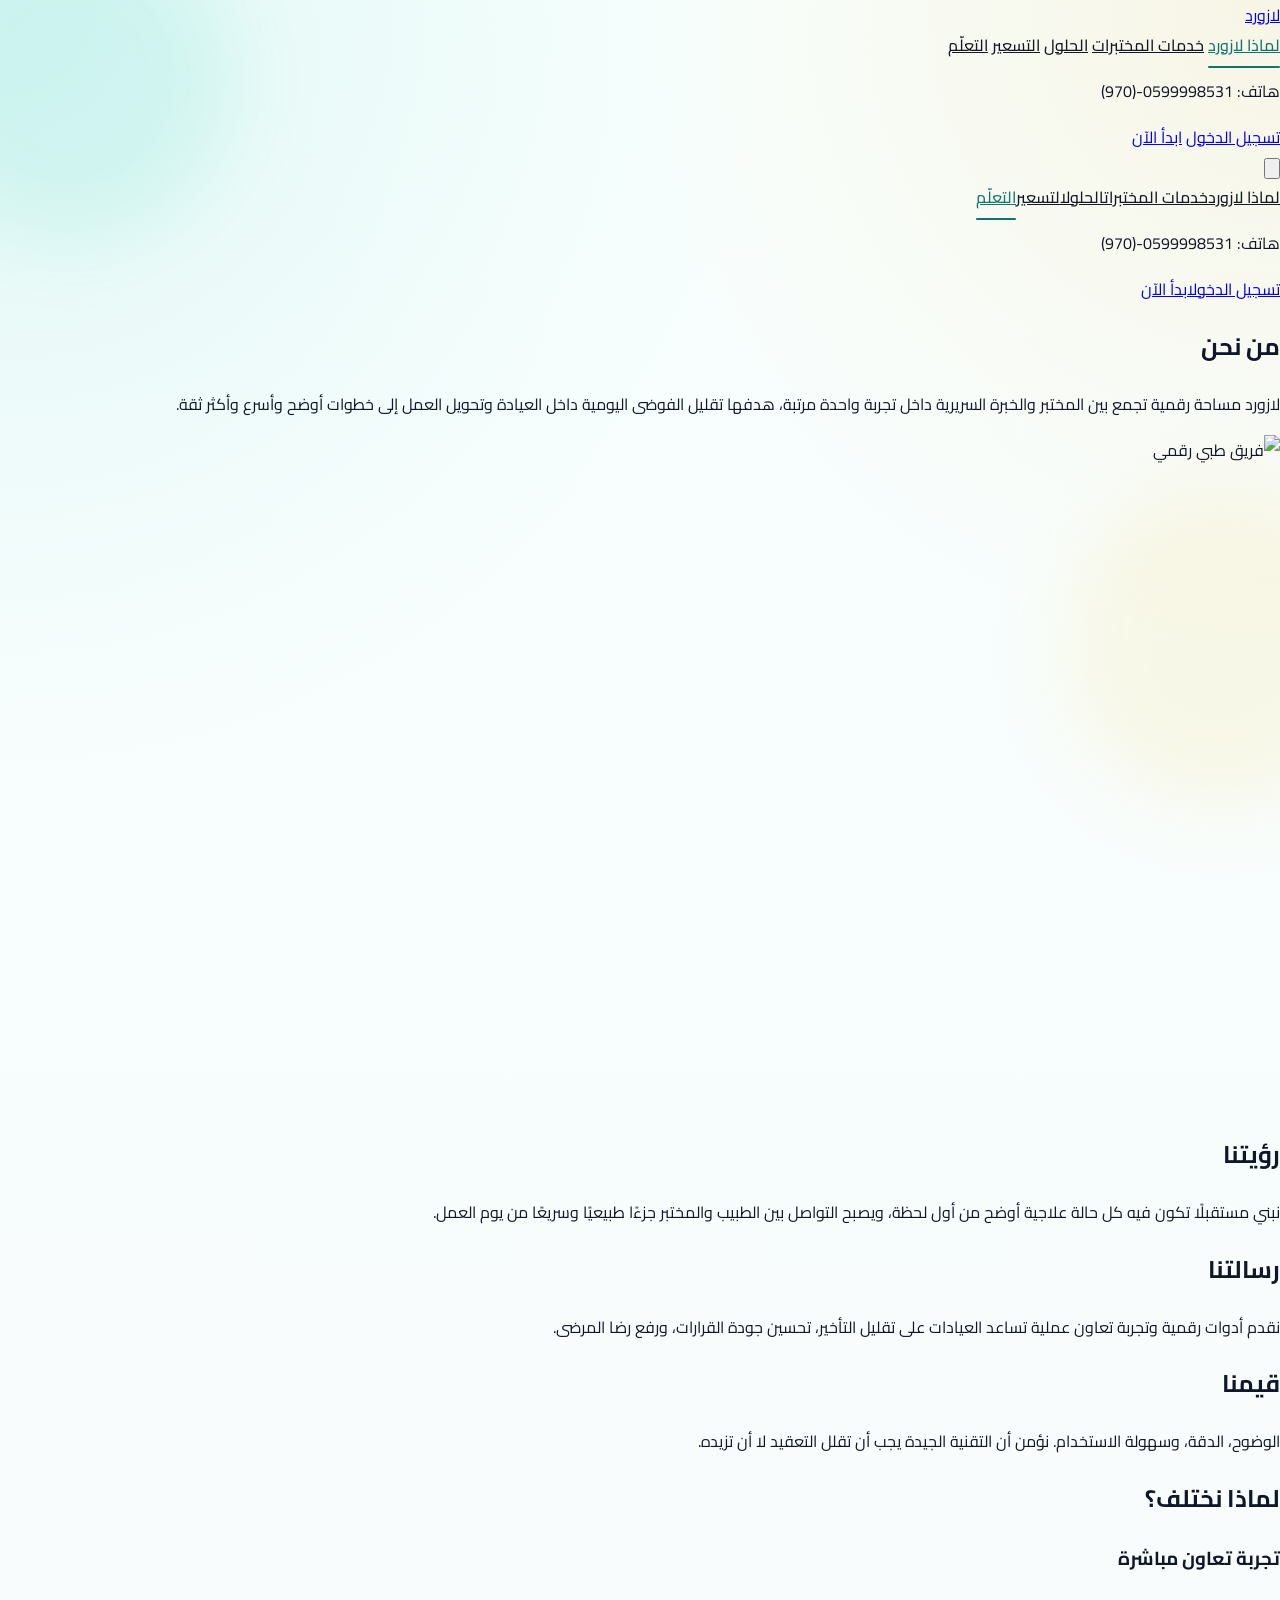
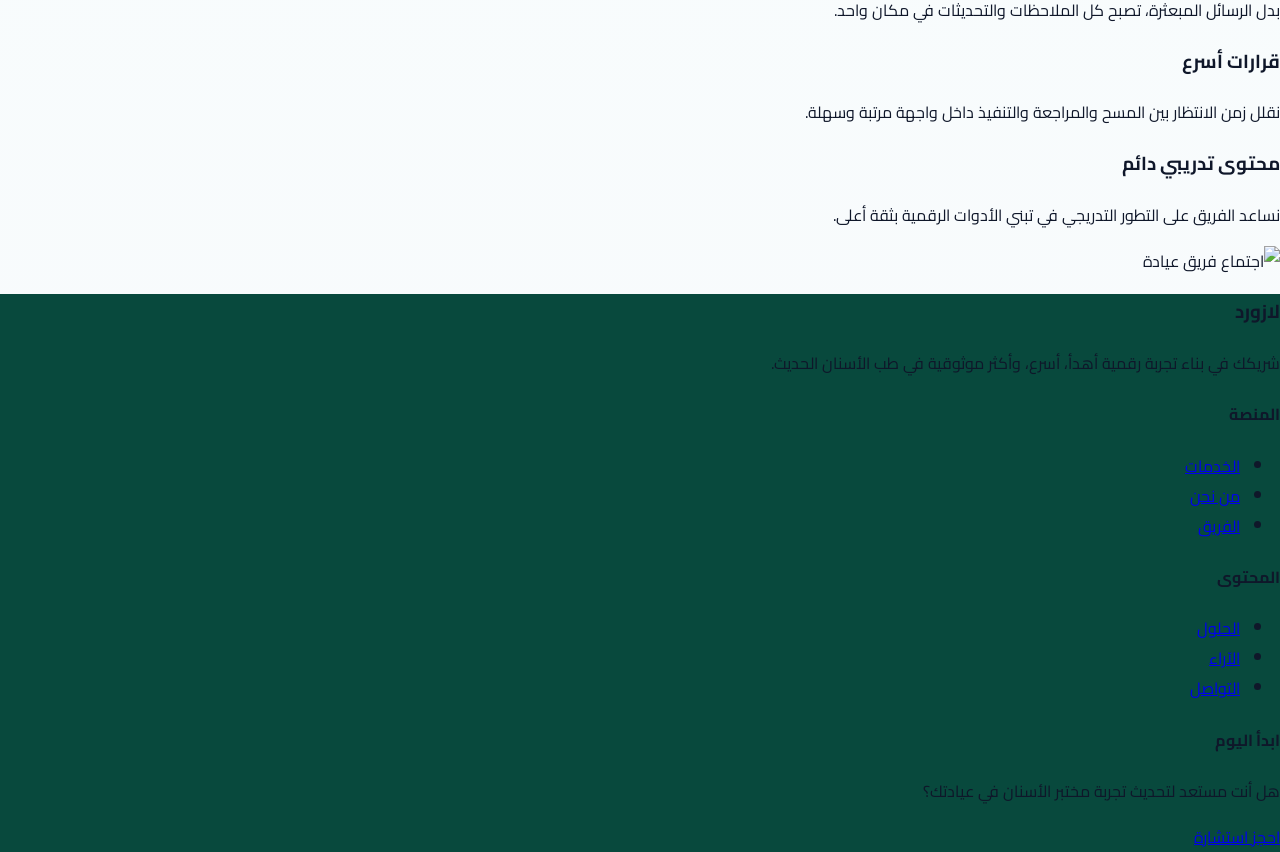
==== about.html @ 907cebdc "adding project files" ====
<!DOCTYPE html>
<html lang="ar" dir="rtl">
  <head>
    <meta charset="UTF-8" />
    <meta name="viewport" content="width=device-width, initial-scale=1.0" />
    <title>لازورد | من نحن</title>
    <link rel="preconnect" href="https://fonts.googleapis.com" />
    <link rel="preconnect" href="https://fonts.gstatic.com" crossorigin />
    <link href="https://fonts.googleapis.com/css2?family=Cairo:wght@400;500;600;700;800;900&display=swap" rel="stylesheet" />
    <script src="https://cdn.tailwindcss.com"></script>
    <script>
      tailwind.config = { theme: { extend: { colors: { lazorda: { green: "#08493d", accent: "#34a853", soft: "#edf8f2" } } } } };
    </script>
    <link rel="stylesheet" href="assets/css/styles.css" />
  </head>
  <body data-page="about" class="bg-white text-slate-900">
    <div class="page-shell">
      <header class="px-4 pt-8">
        <div class="mx-auto flex max-w-[1320px] items-center justify-between gap-6">
          <a href="index.html" class="text-[2rem] font-extrabold tracking-tight text-lazorda-green">لازورد</a>
          <nav class="hidden items-center gap-8 text-[17px] font-medium text-slate-800 xl:flex">
            <a class="home-nav-link active" data-nav="about" href="about.html">لماذا لازورد</a>
            <a class="home-nav-link" href="services.html">خدمات المختبرات</a>
            <a class="home-nav-link" href="solutions.html">الحلول</a>
            <a class="home-nav-link" href="pricing.html">التسعير</a>
            <a class="home-nav-link "  href="testimonials.html">التعلّم</a>
          </nav>
          <div class="hidden xl:block"><p class="text-[17px] font-semibold text-lazorda-green">هاتف: <span dir="ltr">(970)-0599998531</span></p></div>
          <div class="hidden items-center gap-3 xl:flex">
            <a href="contact.html" class="rounded-[8px] border border-lazorda-accent px-6 py-3 text-[16px] font-bold text-lazorda-green transition hover:bg-green-50">تسجيل الدخول</a>
            <a href="contact.html" class="rounded-[8px] bg-lazorda-accent px-8 py-3 text-[16px] font-bold text-white transition hover:bg-green-600">ابدأ الآن</a>
          </div>
          <button data-mobile-toggle class="rounded-full border border-slate-200 p-3 xl:hidden"><svg xmlns="http://www.w3.org/2000/svg" class="h-5 w-5 text-slate-700" fill="none" viewBox="0 0 24 24" stroke="currentColor"><path stroke-linecap="round" stroke-linejoin="round" stroke-width="1.8" d="M4 6h16M4 12h16M4 18h16" /></svg></button>
        </div>
        <div data-mobile-menu class="mx-auto mt-4 hidden max-w-[1320px] rounded-[18px] border border-slate-200 bg-white p-5 xl:hidden"><div class="flex flex-col gap-4 text-right text-base font-semibold text-slate-800"><a class="home-nav-link" href="index.html">لماذا لازورد</a><a class="home-nav-link" href="services.html">خدمات المختبرات</a><a class="home-nav-link" href="solutions.html">الحلول</a><a class="home-nav-link" href="pricing.html">التسعير</a><a class="home-nav-link active" data-nav="about" href="about.html">التعلّم</a><p class="pt-2 text-sm font-bold text-lazorda-green">هاتف: <span dir="ltr">(970)-0599998531</span></p><div class="flex flex-col gap-3 pt-2"><a href="contact.html" class="rounded-[8px] border border-lazorda-accent px-5 py-3 text-center font-bold text-lazorda-green">تسجيل الدخول</a><a href="contact.html" class="rounded-[8px] bg-lazorda-accent px-5 py-3 text-center font-bold text-white">ابدأ الآن</a></div></div></div>
      </header>
      <main class="px-4 pb-20">
        <section class="page-hero mx-auto mt-8 grid max-w-[1320px] items-center gap-8 rounded-[24px] bg-lazorda-green px-8 py-12 text-white lg:grid-cols-[1.05fr_0.95fr]">
          <div><h1 class="text-center text-[2.5rem] font-extrabold md:text-[3.1rem] lg:text-right">من نحن</h1><p class="mx-auto mt-5 max-w-[720px] text-center text-[1.05rem] leading-[2] text-white/90 lg:mx-0 lg:text-right">لازورد مساحة رقمية تجمع بين المختبر والخبرة السريرية داخل تجربة واحدة مرتبة، هدفها تقليل الفوضى اليومية داخل العيادة وتحويل العمل إلى خطوات أوضح وأسرع وأكثر ثقة.</p></div>
          <div class="overflow-hidden rounded-[20px] bg-white/10"><img src="https://images.unsplash.com/photo-1579684385127-1ef15d508118?auto=format&fit=crop&w=1200&q=80" alt="فريق طبي رقمي" class="h-[320px] w-full object-cover md:h-[420px]" /></div>
        </section>
        <section class="reveal mx-auto mt-14 grid max-w-[1320px] gap-6 lg:grid-cols-3">
          <article class="info-card rounded-[24px] bg-white p-7 shadow-[0_10px_35px_rgba(15,23,42,0.06)]"><h2 class="text-[1.55rem] font-extrabold text-lazorda-green">رؤيتنا</h2><p class="mt-4 text-[1rem] leading-[2] text-slate-700">نبني مستقبلًا تكون فيه كل حالة علاجية أوضح من أول لحظة، ويصبح التواصل بين الطبيب والمختبر جزءًا طبيعيًا وسريعًا من يوم العمل.</p></article>
          <article class="info-card rounded-[24px] bg-white p-7 shadow-[0_10px_35px_rgba(15,23,42,0.06)]"><h2 class="text-[1.55rem] font-extrabold text-lazorda-green">رسالتنا</h2><p class="mt-4 text-[1rem] leading-[2] text-slate-700">نقدم أدوات رقمية وتجربة تعاون عملية تساعد العيادات على تقليل التأخير، تحسين جودة القرارات، ورفع رضا المرضى.</p></article>
          <article class="info-card rounded-[24px] bg-white p-7 shadow-[0_10px_35px_rgba(15,23,42,0.06)]"><h2 class="text-[1.55rem] font-extrabold text-lazorda-green">قيمنا</h2><p class="mt-4 text-[1rem] leading-[2] text-slate-700">الوضوح، الدقة، وسهولة الاستخدام. نؤمن أن التقنية الجيدة يجب أن تقلل التعقيد لا أن تزيده.</p></article>
        </section>
        <section class="reveal mx-auto mt-14 grid max-w-[1320px] gap-8 lg:grid-cols-[0.95fr_1.05fr]">
          <div class="rounded-[26px] bg-slate-50 p-8">
            <h2 class="text-[1.8rem] font-extrabold text-slate-900">لماذا نختلف؟</h2>
            <div class="mt-6 space-y-5">
              <div class="rounded-[20px] bg-white p-5 shadow-[0_8px_24px_rgba(15,23,42,0.05)]"><h3 class="text-[1.08rem] font-extrabold text-lazorda-green">تجربة تعاون مباشرة</h3><p class="mt-2 text-[0.95rem] leading-[1.9] text-slate-700">بدل الرسائل المبعثرة، تصبح كل الملاحظات والتحديثات في مكان واحد.</p></div>
              <div class="rounded-[20px] bg-white p-5 shadow-[0_8px_24px_rgba(15,23,42,0.05)]"><h3 class="text-[1.08rem] font-extrabold text-lazorda-green">قرارات أسرع</h3><p class="mt-2 text-[0.95rem] leading-[1.9] text-slate-700">نقلل زمن الانتظار بين المسح والمراجعة والتنفيذ داخل واجهة مرتبة وسهلة.</p></div>
              <div class="rounded-[20px] bg-white p-5 shadow-[0_8px_24px_rgba(15,23,42,0.05)]"><h3 class="text-[1.08rem] font-extrabold text-lazorda-green">محتوى تدريبي دائم</h3><p class="mt-2 text-[0.95rem] leading-[1.9] text-slate-700">نساعد الفريق على التطور التدريجي في تبني الأدوات الرقمية بثقة أعلى.</p></div>
            </div>
          </div>
          <div class="overflow-hidden rounded-[26px] bg-white shadow-[0_18px_44px_rgba(15,23,42,0.08)]"><img src="https://images.unsplash.com/photo-1581595219315-a187dd40c322?auto=format&fit=crop&w=1200&q=80" alt="اجتماع فريق عيادة" class="h-[420px] w-full object-cover" /></div>
        </section>
      </main>
      <footer class="footer-dark mt-20 px-4 py-14 text-white">
        <div class="mx-auto grid max-w-[1120px] gap-10 md:grid-cols-4">
          <div><h3 class="text-[1.7rem] font-extrabold">لازورد</h3><p class="mt-4 text-[0.95rem] leading-[1.95] text-white/80">شريكك في بناء تجربة رقمية أهدأ، أسرع، وأكثر موثوقية في طب الأسنان الحديث.</p></div>
          <div><h4 class="text-[1.15rem] font-bold">المنصة</h4><ul class="mt-4 space-y-3 text-white/80"><li><a href="services.html">الخدمات</a></li><li><a href="about.html">من نحن</a></li><li><a href="team.html">الفريق</a></li></ul></div>
          <div><h4 class="text-[1.15rem] font-bold">المحتوى</h4><ul class="mt-4 space-y-3 text-white/80"><li><a href="solutions.html">الحلول</a></li><li><a href="testimonials.html">الآراء</a></li><li><a href="contact.html">التواصل</a></li></ul></div>
          <div><h4 class="text-[1.15rem] font-bold">ابدأ اليوم</h4><p class="mt-4 text-[0.95rem] leading-[1.9] text-white/80">هل أنت مستعد لتحديث تجربة مختبر الأسنان في عيادتك؟</p><a href="contact.html" class="cta-button mt-5 inline-flex rounded-[12px] bg-white px-6 py-3 font-bold text-lazorda-green">احجز استشارة</a></div>
        </div>
      </footer>
    </div>
    <div class="toast" data-toast></div>
    <script src="assets/js/main.js"></script>
  </body>
</html>
---- assets/css/styles.css ----
:root {
  --brand: #0f766e;
  --brand-deep: #134e4a;
  --brand-soft: #ccfbf1;
  --accent: #f59e0b;
  --ink: #0f172a;
  --muted: #64748b;
  --surface: #f8fafc;
  --card: rgba(255, 255, 255, 0.88);
  --shadow: 0 18px 50px rgba(15, 23, 42, 0.08);
  --radius-lg: 28px;
  --radius-md: 20px;
}

* {
  box-sizing: border-box;
}

html {
  scroll-behavior: smooth;
}

body {
  margin: 0;
  font-family: "Cairo", "Segoe UI", Tahoma, Geneva, Verdana, sans-serif;
  color: var(--ink);
  background:
    radial-gradient(circle at top left, rgba(20, 184, 166, 0.10), transparent 28%),
    radial-gradient(circle at top right, rgba(245, 158, 11, 0.10), transparent 24%),
    linear-gradient(180deg, #f8fffe 0%, #f8fafc 100%);
  animation: pageFade 0.8s ease;
}

.page-shell {
  position: relative;
  overflow-x: hidden;
}

.page-shell::before,
.page-shell::after {
  content: "";
  position: fixed;
  inset: auto;
  width: 320px;
  height: 320px;
  border-radius: 999px;
  filter: blur(40px);
  z-index: -1;
  opacity: 0.55;
}

.page-shell::before {
  top: -80px;
  left: -90px;
  background: rgba(45, 212, 191, 0.22);
}

.page-shell::after {
  right: -100px;
  bottom: 10%;
  background: rgba(251, 191, 36, 0.18);
}

.home-body {
  background: #ffffff;
}

.home-body .page-shell::before,
.home-body .page-shell::after {
  display: none;
}

.home-hero-card {
  box-shadow: 0 24px 60px rgba(8, 73, 61, 0.16);
}

.home-compact-section {
  position: relative;
  border: 1px solid rgba(226, 232, 240, 0.9);
  border-radius: 28px;
  background: linear-gradient(180deg, rgba(255, 255, 255, 0.98), rgba(248, 250, 252, 0.94));
  box-shadow: 0 18px 42px rgba(15, 23, 42, 0.05);
}

.home-section-heading {
  letter-spacing: -0.02em;
}

.home-section-copy {
  color: #475569;
}

.feature-card {
  transition: transform 0.28s ease, box-shadow 0.28s ease, border-color 0.28s ease;
}

.feature-card:hover {
  transform: translateY(-5px);
  border-color: rgba(52, 168, 83, 0.22);
  box-shadow: 0 18px 34px rgba(15, 23, 42, 0.06);
}

.home-hero-image {
  box-shadow: 0 18px 48px rgba(15, 23, 42, 0.09);
  transition: transform 0.4s ease, box-shadow 0.4s ease;
}

.home-hero-image:hover {
  transform: translateY(-6px);
  box-shadow: 0 24px 54px rgba(15, 23, 42, 0.12);
}

.page-shell {
  overflow-x: hidden;
}

.glass {
  background: var(--card);
  backdrop-filter: blur(16px);
  box-shadow: var(--shadow);
  border: 1px solid rgba(255, 255, 255, 0.7);
}

.nav-link {
  position: relative;
  color: #334155;
  transition: color 0.25s ease;
}

.home-nav-link {
  position: relative;
  transition: color 0.2s ease;
  color: #111827;
  font-weight: 500;
}

.home-nav-link:hover,
.home-nav-link.active {
  color: var(--brand);
}

.home-nav-link.active::after {
  content: "";
  position: absolute;
  right: 0;
  left: 0;
  bottom: -8px;
  height: 2px;
  border-radius: 999px;
  background: var(--brand);
}

.product-card {
  text-align: center;
  transition: transform 0.3s ease;
}

.product-card:hover {
  transform: translateY(-6px);
}

.product-card h3 {
  margin-top: 0.8rem;
  font-size: 0.93rem;
  line-height: 1.75;
  font-weight: 800;
  color: #111827;
}

.product-visual {
  display: flex;
  align-items: center;
  justify-content: center;
  min-height: 126px;
  border-radius: 18px;
  background: #fff;
  border: 1px solid #edf2f7;
  box-shadow: 0 10px 24px rgba(15, 23, 42, 0.04);
  transition: transform 0.35s ease, box-shadow 0.35s ease;
}

.product-visual:hover {
  transform: translateY(-6px) scale(1.02);
  box-shadow: 0 18px 36px rgba(15, 23, 42, 0.09);
}

.product-net-image {
  width: 74px;
  height: 74px;
  object-fit: contain;
  filter: drop-shadow(0 8px 14px rgba(15, 23, 42, 0.11));
}

.cta-button,
a,
button {
  transition: transform 0.28s ease, box-shadow 0.28s ease, background-color 0.28s ease, color 0.28s ease, border-color 0.28s ease;
}

.cta-button:hover,
button:hover,
a:hover {
  transform: translateY(-2px);
}

.cta-button:hover {
  box-shadow: 0 14px 30px rgba(15, 23, 42, 0.12);
}

.page-hero {
  min-height: calc(100svh - 112px);
}

.workflow-image-card {
  box-shadow: 0 18px 48px rgba(15, 23, 42, 0.08);
  transition: transform 0.4s ease, box-shadow 0.4s ease;
}

.workflow-image-card:hover {
  transform: translateY(-6px);
  box-shadow: 0 24px 54px rgba(15, 23, 42, 0.12);
}

.accordion-item {
  border-bottom: 1px solid #d5dbe2;
  padding-bottom: 0.18rem;
}

.accordion-trigger {
  width: 100%;
  display: flex;
  align-items: center;
  justify-content: space-between;
  gap: 1rem;
  border: 0;
  background: transparent;
  padding: 0.95rem 0;
  color: #16913c;
  font-size: 1.18rem;
  font-weight: 800;
  cursor: pointer;
  text-align: right;
}

.accordion-icon {
  color: #6b7280;
  font-size: 1.05rem;
  transition: transform 0.3s ease;
}

.accordion-item.open .accordion-icon {
  transform: rotate(180deg);
}

.accordion-panel {
  max-height: 0;
  overflow: hidden;
  transition: max-height 0.35s ease;
}

.accordion-panel p {
  margin: 0 0 0.9rem;
  color: #475569;
  font-size: 0.95rem;
  line-height: 1.9;
  max-width: 94%;
}

.results-card,
.media-card,
.case-card,
.trust-metric,
.contact-surface {
  border-radius: 24px;
}

.results-card {
  transition: transform 0.3s ease, box-shadow 0.3s ease;
}

.results-card:hover,
.media-card:hover,
.case-card:hover {
  transform: translateY(-6px);
  box-shadow: 0 20px 42px rgba(15, 23, 42, 0.08);
}

.results-card img,
.media-card img,
.case-card img {
  transition: transform 0.45s ease;
}

.results-card:hover img,
.media-card:hover img,
.case-card:hover img {
  transform: scale(1.03);
}

.trust-band {
  background: linear-gradient(135deg, #5d9f78 0%, #4b9a73 100%);
  box-shadow: 0 20px 48px rgba(15, 23, 42, 0.1);
}

.trust-metric {
  background: #156657;
  box-shadow: 0 18px 34px rgba(14, 88, 74, 0.2);
}

.contact-surface {
  background: linear-gradient(180deg, #f1eee8 0%, #f6f3ee 100%);
  box-shadow: 0 18px 42px rgba(15, 23, 42, 0.06);
}

.home-input {
  width: 100%;
  border: 1px solid #e5e7eb;
  border-radius: 14px;
  background: #ffffff;
  padding: 0.9rem 1rem;
  font: inherit;
  color: #0f172a;
  transition: border-color 0.25s ease, box-shadow 0.25s ease;
}

.home-input:focus {
  outline: none;
  border-color: rgba(52, 168, 83, 0.8);
  box-shadow: 0 0 0 4px rgba(52, 168, 83, 0.14);
}

.home-label {
  display: block;
  margin-bottom: 0.55rem;
  font-size: 0.96rem;
  font-weight: 800;
  color: #111827;
}

.faq-mini .accordion-trigger {
  color: #15803d;
  font-size: 1.08rem;
  padding: 1rem 0;
}

.faq-mini .accordion-panel p {
  font-size: 0.92rem;
}

.footer-dark {
  background: #08493d;
}

@keyframes pageFade {
  from {
    opacity: 0;
    transform: translateY(8px);
  }
  to {
    opacity: 1;
    transform: translateY(0);
  }
}

.nav-link:hover,
.nav-link.active {
  color: var(--brand);
}

.nav-link.active::after {
  content: "";
  position: absolute;
  left: 0;
  right: 0;
  bottom: -10px;
  height: 3px;
  border-radius: 999px;
  background: linear-gradient(90deg, var(--brand), var(--accent));
}

.hero-card,
.info-card,
.service-card,
.team-card,
.quote-card,
.contact-card {
  border-radius: var(--radius-lg);
}

.pattern-grid {
  background-image:
    linear-gradient(rgba(15, 118, 110, 0.08) 1px, transparent 1px),
    linear-gradient(90deg, rgba(15, 118, 110, 0.08) 1px, transparent 1px);
  background-size: 22px 22px;
}

.section-kicker {
  display: inline-flex;
  align-items: center;
  gap: 0.5rem;
  padding: 0.45rem 0.9rem;
  border-radius: 999px;
  background: rgba(20, 184, 166, 0.12);
  color: var(--brand);
  font-size: 0.85rem;
  font-weight: 700;
}

.section-kicker::before {
  content: "";
  width: 8px;
  height: 8px;
  border-radius: 999px;
  background: var(--accent);
}

.page-banner {
  position: relative;
  overflow: hidden;
  border-radius: 36px;
  background: linear-gradient(135deg, #115e59 0%, #0f766e 60%, #14b8a6 100%);
}

.page-banner::after {
  content: "";
  position: absolute;
  width: 240px;
  height: 240px;
  right: -60px;
  top: -60px;
  border-radius: 50%;
  background: rgba(255, 255, 255, 0.12);
}

.icon-badge {
  width: 3rem;
  height: 3rem;
  border-radius: 18px;
  display: inline-flex;
  align-items: center;
  justify-content: center;
  background: linear-gradient(135deg, rgba(20, 184, 166, 0.16), rgba(245, 158, 11, 0.16));
  color: var(--brand-deep);
}

.service-card,
.team-card,
.quote-card,
.contact-card,
.info-card {
  transition: transform 0.25s ease, box-shadow 0.25s ease;
}

.service-card:hover,
.team-card:hover,
.quote-card:hover,
.contact-card:hover,
.info-card:hover {
  transform: translateY(-6px);
  box-shadow: 0 22px 50px rgba(15, 23, 42, 0.12);
}

.floating-card {
  animation: drift 5s ease-in-out infinite;
}

.reveal {
  opacity: 0;
  transform: translateY(20px);
  transition: opacity 0.7s ease, transform 0.7s ease;
}

.reveal.visible {
  opacity: 1;
  transform: translateY(0);
}

.toast {
  position: fixed;
  right: 24px;
  bottom: 24px;
  min-width: 260px;
  max-width: 360px;
  padding: 1rem 1.1rem;
  border-radius: 18px;
  background: #0f172a;
  color: #fff;
  box-shadow: 0 18px 40px rgba(15, 23, 42, 0.28);
  opacity: 0;
  transform: translateY(14px);
  pointer-events: none;
  transition: opacity 0.3s ease, transform 0.3s ease;
  z-index: 60;
}

.toast.show {
  opacity: 1;
  transform: translateY(0);
}

.metric-number {
  font-size: clamp(2rem, 4vw, 3.5rem);
  line-height: 1;
}

.cta-band {
  background: linear-gradient(135deg, rgba(15, 118, 110, 0.12), rgba(245, 158, 11, 0.12));
  border: 1px solid rgba(15, 118, 110, 0.1);
  border-radius: 34px;
}

.hero-panel {
  min-height: 557px;
  display: flex;
  flex-direction: column;
  justify-content: center;
  box-shadow: 0 20px 50px rgba(6, 63, 53, 0.16);
}

@keyframes drift {
  0%,
  100% {
    transform: translateY(0);
  }
  50% {
    transform: translateY(-12px);
  }
}

@media (max-width: 768px) {
  .nav-link.active::after {
    display: none;
  }

  .home-nav-link.active::after {
    display: none;
  }

  .hero-panel {
    min-height: auto;
  }

  .page-hero {
    min-height: auto;
  }

  .home-compact-section {
    border-radius: 22px;
  }

  .accordion-trigger {
    font-size: 1rem;
    line-height: 1.8;
  }

  .accordion-panel p {
    max-width: 100%;
    font-size: 0.95rem;
  }

  .faq-mini .accordion-trigger {
    font-size: 0.98rem;
  }

  .product-visual {
    min-height: 112px;
  }

  .product-net-image {
    width: 66px;
    height: 66px;
  }
}
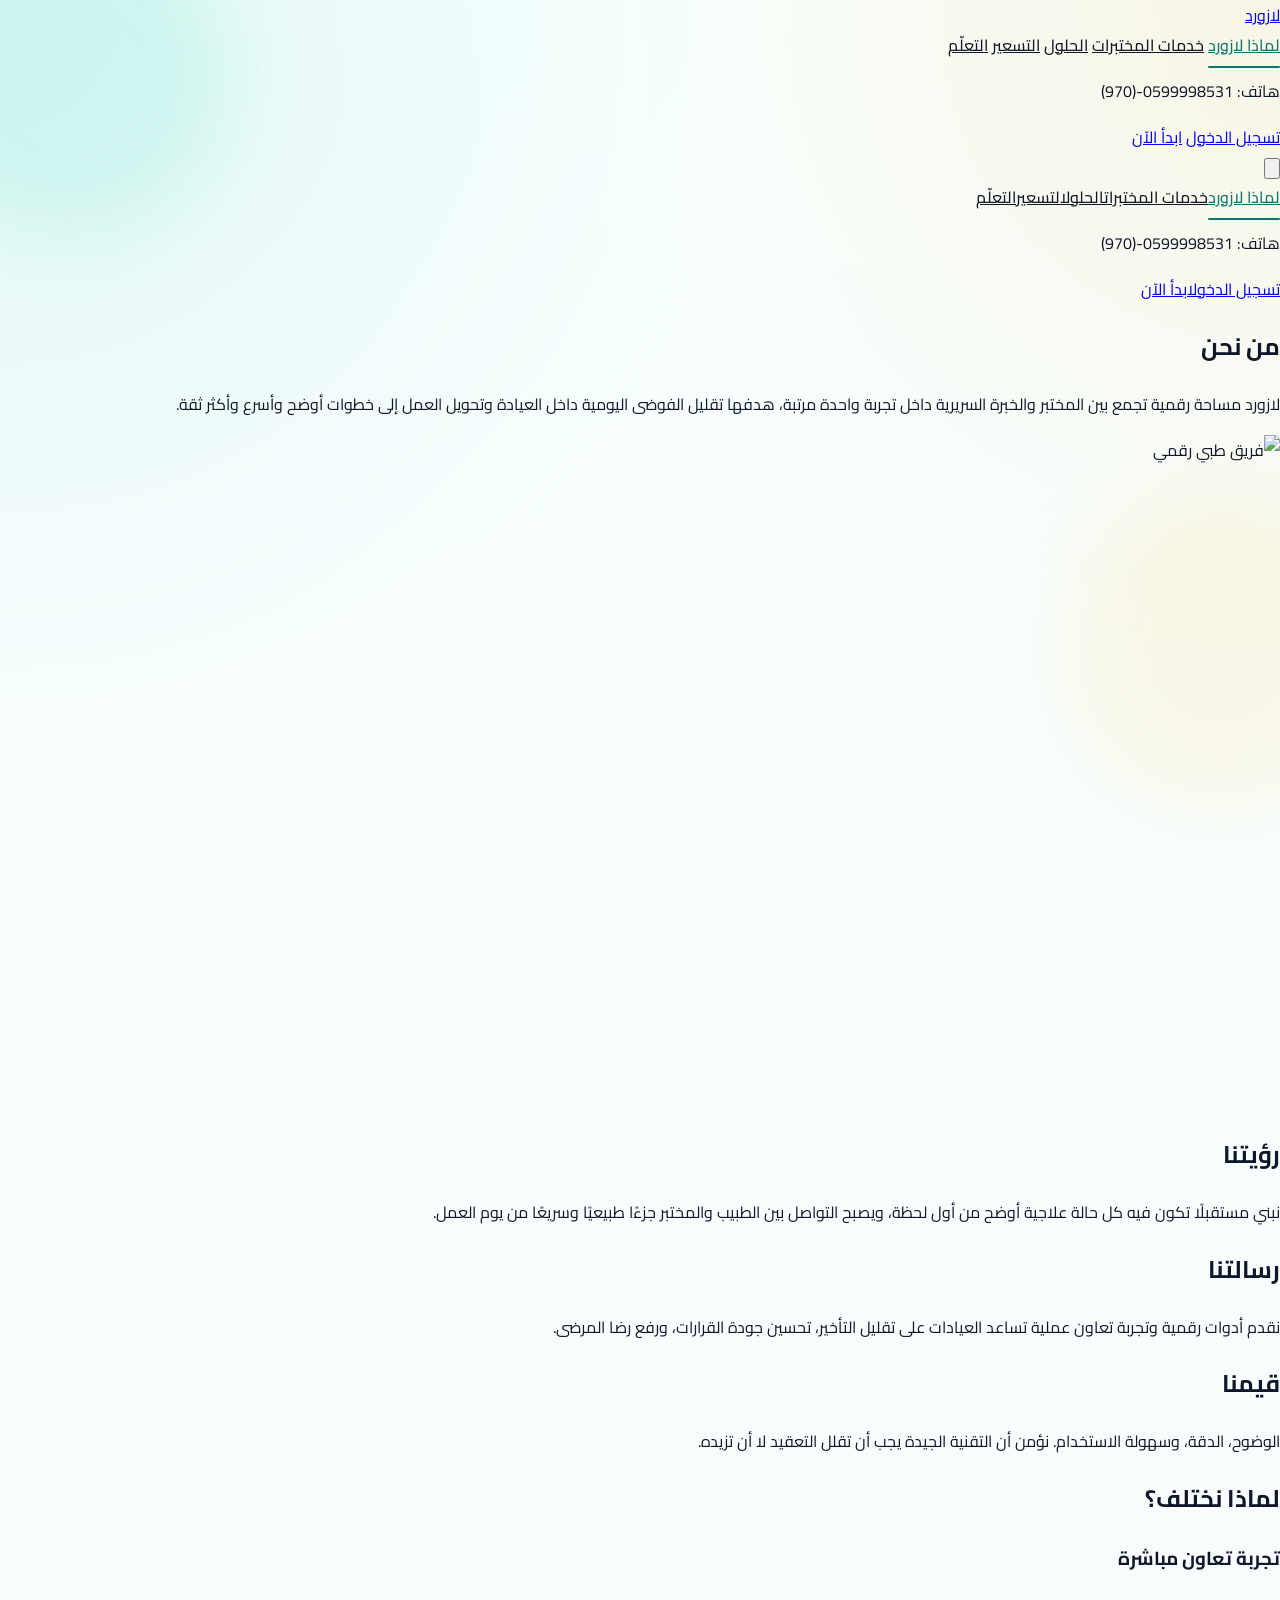
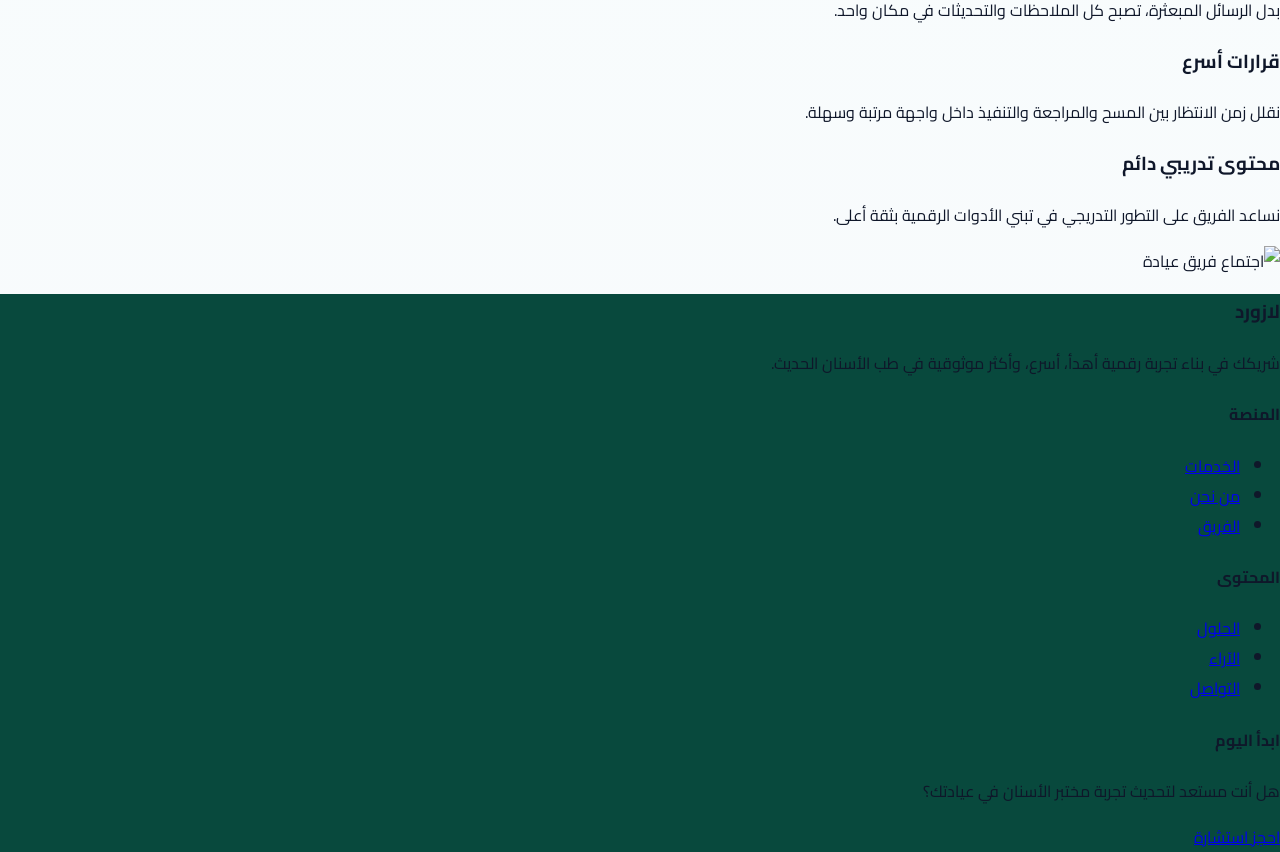
==== commit 50afa794: "update html" ====
--- a/about.html
+++ b/about.html
@@ -27,12 +27,12 @@
           </nav>
           <div class="hidden xl:block"><p class="text-[17px] font-semibold text-lazorda-green">هاتف: <span dir="ltr">(970)-0599998531</span></p></div>
           <div class="hidden items-center gap-3 xl:flex">
-            <a href="contact.html" class="rounded-[8px] border border-lazorda-accent px-6 py-3 text-[16px] font-bold text-lazorda-green transition hover:bg-green-50">تسجيل الدخول</a>
+            <a href="about.html" class="rounded-[8px] border border-lazorda-accent px-6 py-3 text-[16px] font-bold text-lazorda-green transition hover:bg-green-50">تسجيل الدخول</a>
             <a href="contact.html" class="rounded-[8px] bg-lazorda-accent px-8 py-3 text-[16px] font-bold text-white transition hover:bg-green-600">ابدأ الآن</a>
           </div>
           <button data-mobile-toggle class="rounded-full border border-slate-200 p-3 xl:hidden"><svg xmlns="http://www.w3.org/2000/svg" class="h-5 w-5 text-slate-700" fill="none" viewBox="0 0 24 24" stroke="currentColor"><path stroke-linecap="round" stroke-linejoin="round" stroke-width="1.8" d="M4 6h16M4 12h16M4 18h16" /></svg></button>
         </div>
-        <div data-mobile-menu class="mx-auto mt-4 hidden max-w-[1320px] rounded-[18px] border border-slate-200 bg-white p-5 xl:hidden"><div class="flex flex-col gap-4 text-right text-base font-semibold text-slate-800"><a class="home-nav-link" href="index.html">لماذا لازورد</a><a class="home-nav-link" href="services.html">خدمات المختبرات</a><a class="home-nav-link" href="solutions.html">الحلول</a><a class="home-nav-link" href="pricing.html">التسعير</a><a class="home-nav-link active" data-nav="about" href="about.html">التعلّم</a><p class="pt-2 text-sm font-bold text-lazorda-green">هاتف: <span dir="ltr">(970)-0599998531</span></p><div class="flex flex-col gap-3 pt-2"><a href="contact.html" class="rounded-[8px] border border-lazorda-accent px-5 py-3 text-center font-bold text-lazorda-green">تسجيل الدخول</a><a href="contact.html" class="rounded-[8px] bg-lazorda-accent px-5 py-3 text-center font-bold text-white">ابدأ الآن</a></div></div></div>
+        <div data-mobile-menu class="mx-auto mt-4 hidden max-w-[1320px] rounded-[18px] border border-slate-200 bg-white p-5 xl:hidden"><div class="flex flex-col gap-4 text-right text-base font-semibold text-slate-800"><a class="home-nav-link active" href="about.html">لماذا لازورد</a><a class="home-nav-link" href="services.html">خدمات المختبرات</a><a class="home-nav-link" href="solutions.html">الحلول</a><a class="home-nav-link" href="pricing.html">التسعير</a><a class="home-nav-link"  href="testimonials.html">التعلّم</a><p class="pt-2 text-sm font-bold text-lazorda-green">هاتف: <span dir="ltr">(970)-0599998531</span></p><div class="flex flex-col gap-3 pt-2"><a href="about.html" class="rounded-[8px] border border-lazorda-accent px-5 py-3 text-center font-bold text-lazorda-green">تسجيل الدخول</a><a href="contact.html" class="rounded-[8px] bg-lazorda-accent px-5 py-3 text-center font-bold text-white">ابدأ الآن</a></div></div></div>
       </header>
       <main class="px-4 pb-20">
         <section class="page-hero mx-auto mt-8 grid max-w-[1320px] items-center gap-8 rounded-[24px] bg-lazorda-green px-8 py-12 text-white lg:grid-cols-[1.05fr_0.95fr]">
